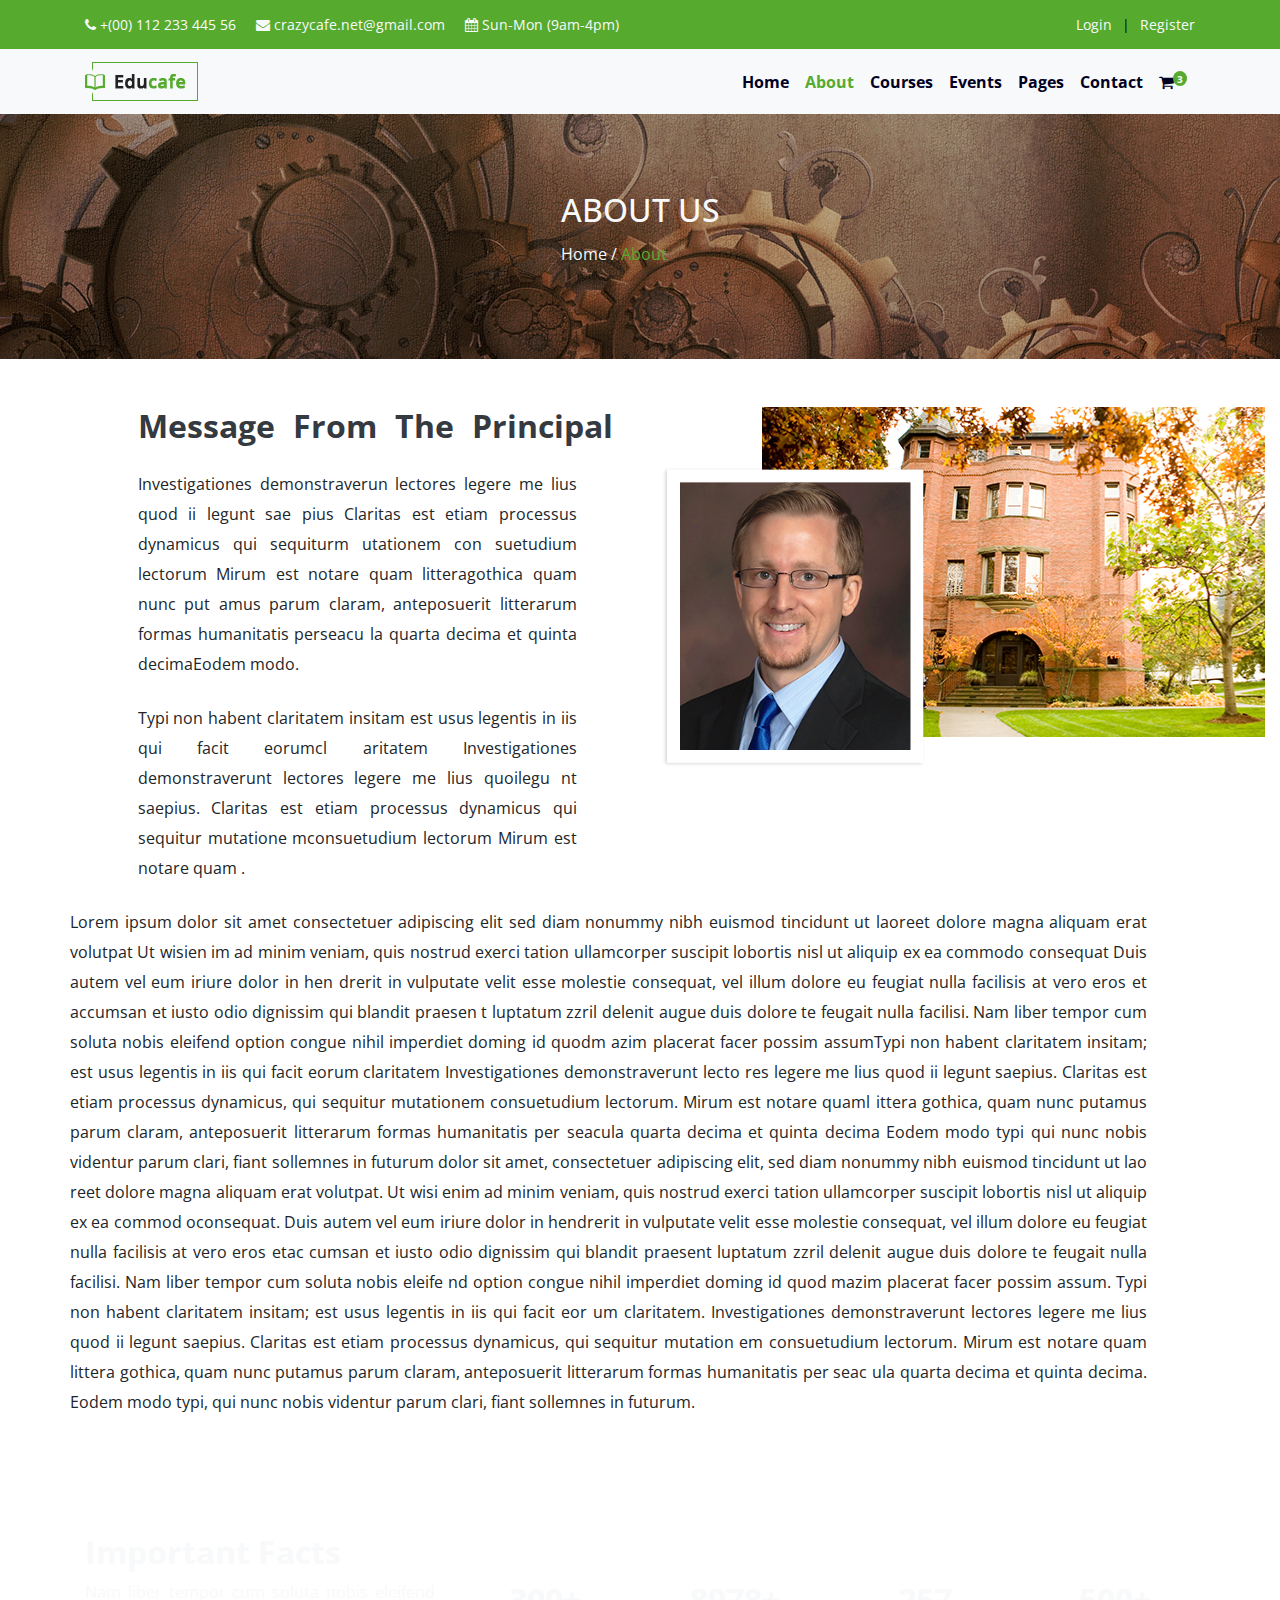
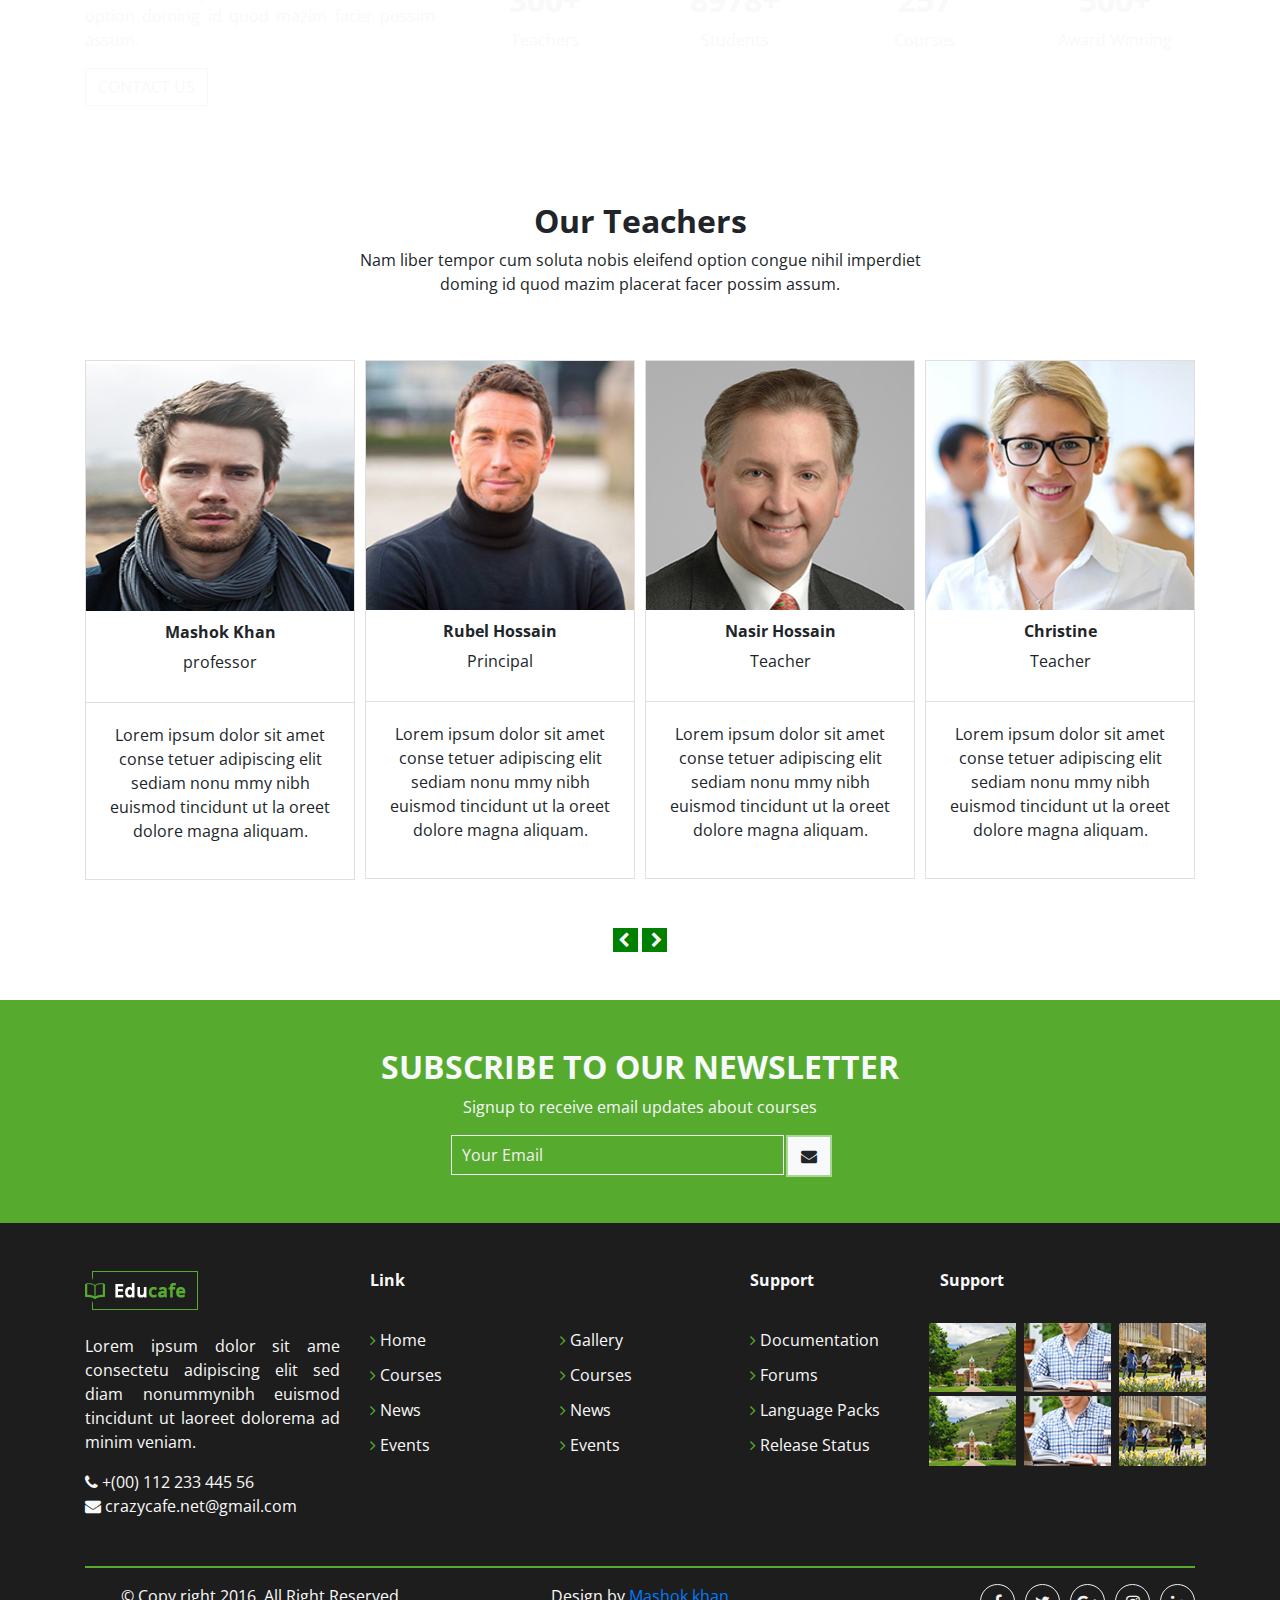
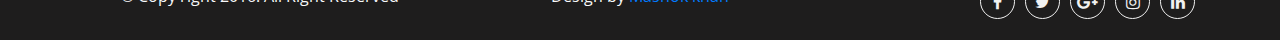
==== about.html @ d1f7f03e "psd-to-html-project" ====
<!DOCTYPE html>
<html lang="en">
	<head>
		<meta charset="UTF-8">
		<meta name="viewport" content="width=device-width, initial-scale=1.0">
		<title>Educafe | LMS</title>
		<!-- Bootstrap CSS -->
		<link rel="stylesheet" href="assets/css/bootstrap.min.css">
		<!-- Owl Carousel-->
		<link rel="stylesheet" href="assets/css/owl.carousel.min.css">
		<link rel="stylesheet" href="assets/css/owl.theme.default.min.css">
		<!-- Animate CSS -->
		<link rel="stylesheet" href="assets/css/animate.css">
		<link rel="stylesheet" href="assets/css/animate.min.css">
		<!-- Magnific-popup -->
		<link rel="stylesheet" href="assets/css/magnific-popup.css">
		<!-- Fontawesome-4.7.0 CSS -->
		<link rel="stylesheet" href="assets/css/font-awesome-4.7.0/css/font-awesome.min.css">
		<!-- Style CSS -->
		<link rel="stylesheet" href="assets/css/style_about.css">
		<!-- Responsive CSS -->
		<link rel="stylesheet" href="assets/css/responsive.css">
	</head>
	<body>
		<!-- TopBar Start -->
		<div class="topbar primary-bg">
			<div class="container">
				<div class="d-flex justify-content-between">
					<ul class="d-flex topbar-left">
						<li><a href="tel:+8801817682323" class="text-light"><i class="fa fa-phone" aria-hidden="true"></i> <span>+(00) 112 233 445 56</span></a></li>
						<li><a href="mailto:crazycafe.net@gmail.com" class="text-light"><i class="fa fa-envelope" aria-hidden="true"></i> <span>crazycafe.net@gmail.com</span></a></li>
						<li><a href="#" class="text-light"><i class="fa fa-calendar" aria-hidden="true"></i> <span>Sun-Mon (9am-4pm)</span></a></li>
					</ul>
					<ul class="d-flex topbar-right">
						<li><a href="#" class="text-light">Login</a></li>
						<li><a href="#" class="text-light">Register</a></li>
					</ul>
				</div>
			</div>
		</div>
		<!-- TopBar End -->
		<!-- Navbar Start -->
		<nav class="navbar navbar-expand-lg navbar-light bg-light sticky-top">
			<div class="container">
				<a class="navbar-brand" href="#">
					<img src="assets/img/logo/logo-dark.png" alt="">
				</a>
				<button class="navbar-toggler" type="button" data-toggle="collapse" data-target="#EducafeNav">
				<span class="navbar-toggler-icon"></span>
				</button>
				<div class="collapse navbar-collapse" id="EducafeNav">
					<ul class="navbar-nav ml-auto">
						<li class="nav-item">
							<a class="nav-link" href="index.html">Home</a>
						</li>
						<li class="nav-item active">
							<a class="nav-link" href="about.html">About</a>
						</li>
						<li class="nav-item">
							<a class="nav-link" href="courses.html">Courses</a>
						</li>
						<li class="nav-item">
							<a class="nav-link" href="Our_teacher.html">Events</a>
						</li>
						<li class="nav-item">
							<a class="nav-link" href="our_courses.html">Pages</a>
						</li>
						<li class="nav-item">
							<a class="nav-link" href="contact.html">Contact</a>
						</li>
						<li class="nav-item">
							<a class="nav-link" href="error.html">
								<i class="fa fa-shopping-cart" aria-hidden="true"></i>
								<sup class="badge  primary-bg text-light rounded-circle margin-left-5">3</sup>
							</a>
						</li>
						
					</ul>
					
				</div>
			</div>
		</nav>
		<!-- Navbar End -->
		<!-- Top Background start -->
		<div class="container-fluid topbackground">
			<div class="topabout text-light">
				<h2 class="pb-1">ABOUT US</h2>
				<p>Home / <span class="primary-color">About</span></p>
			</div>
		</div>
		<!-- Top Background end -->
		<!-- AboutUs Section Start -->
		<section class="aboutUs py-5">
			<div class="container-fluid">
				<div class="row">
					<div class="col-5 offset-1">
						<h2 class="text-dark font-weight-bolder word-space-10 pl-3">Message From The Principal</h2>
						<p class="text-justify pt-3 pb-1 pr-5 line-height-30 pl-3">
							Investigationes demonstraverun lectores legere me lius quod ii legunt sae
							pius Claritas est etiam processus dynamicus qui sequiturm utationem con
							suetudium lectorum Mirum est notare quam litteragothica quam nunc put
							amus parum claram, anteposuerit litterarum formas humanitatis perseacu
							la quarta decima et quinta decimaEodem modo.
						</p>
						<p class="text-justify pt-1 pb-1 pr-5 line-height-30 pl-3">
							Typi non habent claritatem insitam est usus legentis in iis qui facit eorumcl
							aritatem Investigationes demonstraverunt lectores legere me lius quoilegu
							nt saepius. Claritas est etiam processus dynamicus qui sequitur mutatione
							mconsuetudium lectorum Mirum est notare quam .
						</p>
					</div>
					<div class="col-5 offset-1 pr-15 ml-auto">
						<div class="background-academy">
							<img src="assets/img/academy/principle.png" class="principle" alt="">
						</div>
					</div>
				</div>
				<div class="container message">
					<p class="text-justify pt-1 pb-1 pr-5 line-height-30">
						Lorem ipsum dolor sit amet consectetuer adipiscing elit sed diam nonummy nibh euismod tincidunt ut laoreet dolore magna aliquam erat volutpat Ut wisien
						im ad minim veniam, quis nostrud exerci tation ullamcorper suscipit lobortis nisl ut aliquip ex ea commodo consequat Duis autem vel eum iriure dolor in hen
						drerit in vulputate velit esse molestie consequat, vel illum dolore eu feugiat nulla facilisis at vero eros et accumsan et iusto odio dignissim qui blandit praesen
						t luptatum zzril delenit augue duis dolore te feugait nulla facilisi. Nam liber tempor cum soluta nobis eleifend option congue nihil imperdiet doming id quodm
						azim placerat facer possim assumTypi non habent claritatem insitam; est usus legentis in iis qui facit eorum claritatem Investigationes demonstraverunt lecto
						res legere me lius quod ii legunt saepius. Claritas est etiam processus dynamicus, qui sequitur mutationem consuetudium lectorum. Mirum est notare quaml
						ittera gothica, quam nunc putamus parum claram, anteposuerit litterarum formas humanitatis per seacula quarta decima et quinta decima Eodem modo typi
						qui nunc nobis videntur parum clari, fiant sollemnes in futurum dolor sit amet, consectetuer adipiscing elit, sed diam nonummy nibh euismod tincidunt ut lao
						reet dolore magna aliquam erat volutpat. Ut wisi enim ad minim veniam, quis nostrud exerci tation ullamcorper suscipit lobortis nisl ut aliquip ex ea commod
						oconsequat. Duis autem vel eum iriure dolor in hendrerit in vulputate velit esse molestie consequat, vel illum dolore eu feugiat nulla facilisis at vero eros etac
						cumsan et iusto odio dignissim qui blandit praesent luptatum zzril delenit augue duis dolore te feugait nulla facilisi. Nam liber tempor cum soluta nobis eleife
						nd option congue nihil imperdiet doming id quod mazim placerat facer possim assum. Typi non habent claritatem insitam; est usus legentis in iis qui facit eor
						um claritatem. Investigationes demonstraverunt lectores legere me lius quod ii legunt saepius. Claritas est etiam processus dynamicus, qui sequitur mutation
						em consuetudium lectorum. Mirum est notare quam littera gothica, quam nunc putamus parum claram, anteposuerit litterarum formas humanitatis per seac
						ula quarta decima et quinta decima. Eodem modo typi, qui nunc nobis videntur parum clari, fiant sollemnes in futurum.
					</p>
				</div>
			</div>
		</section>
		<!-- AboutUs Section End -->
		<!-- Facts Section Start -->
		<section class="facts py-5">
			<div class="container">
				<div class="row">
					<div class="col-md-4 text-xs-center text-sm-center text-md-left">
						<h2 class="font-weight-bolder text-light">Important Facts</h2>
						<p class="text-justify text-light">Nam liber tempor cum soluta nobis eleifend option
						doming id quod mazim facer possim assum.</p>
						<a href="#" class="btn btn-outline-light rounded-0">CONTACT US</a>
					</div>
					<div class="col-md-2 pt-5 text-center">
						<h2 class="font-weight-bolder text-light">300+</h2>
						<p class="text-light">Teachers</p>
					</div>
					<div class="col-md-2 pt-5 text-center">
						<h2 class="font-weight-bolder text-light">8978+</h2>
						<p class="text-light">Students</p>
					</div>
					<div class="col-md-2 pt-5 text-center">
						<h2 class="font-weight-bolder text-light">257</h2>
						<p class="text-light">Courses</p>
					</div>
					<div class="col-md-2 pt-5 text-center">
						<h2 class="font-weight-bolder text-light">500+</h2>
						<p class="text-light">Award Winning</p>
					</div>
				</div>
			</div>
		</section>
		<!-- Facts Section End -->
		<!-- Our Teacher starts -->
		<section class="ourteachers py-5">
			<div class="container">
				<h2 class="text-center font-weight-bolder">Our Teachers</h2>
				<p class="text-center pb-5"> Nam liber tempor cum soluta nobis eleifend option congue nihil imperdiet <br>
					doming id quod mazim placerat facer possim assum.
				</p>
				<div class="owl-carousel owl-theme">
					<!-- Single Item Start 1 -->
					<div class="item">
						<div class="card rounded-0 card-hover h-100">
							<img src="assets/img/about/coolguy.png" class="card-img-top rounded-0" alt="!" width="269" height="250">
							<div class="card-header bg-transparent">
								<h6 class="text-center font-weight-bolder">Mashok Khan</h6>
								<p class="text-center">professor</p>
							</div>
							<div class="card-body">
								<p class="text-center">
									Lorem ipsum dolor sit amet conse
									tetuer adipiscing elit sediam nonu
									mmy nibh euismod tincidunt ut la
									oreet dolore magna aliquam.
								</p>
							</div>
						</div>
					</div>
					<!-- Single Item End -->
					<!-- Single Item Start 2 -->
					<div class="item">
						<div class="card rounded-0 card-hover h-100">
							<img src="assets/img/about/principalguy.png" class="card-img-top rounded-0" alt="!">
							<div class="card-header bg-transparent">
								<h6 class="text-center font-weight-bolder">Rubel Hossain</h6>
								<p class="text-center">Principal</p>
							</div>
							<div class="card-body">
								<p class="text-center">
									Lorem ipsum dolor sit amet conse
									tetuer adipiscing elit sediam nonu
									mmy nibh euismod tincidunt ut la
									oreet dolore magna aliquam.
								</p>
							</div>
						</div>
					</div>
					<!-- Single Item End -->
					<!-- Single Item Start 3 -->
					<div class="item">
						<div class="card rounded-0 card-hover h-100">
							<img src="assets/img/about/VIPguy.png" class="card-img-top rounded-0" alt="!">
							<div class="card-header bg-transparent">
								<h6 class="text-center font-weight-bolder">Nasir Hossain</h6>
								<p class="text-center">Teacher</p>
							</div>
							<div class="card-body">
								<p class="text-center">
									Lorem ipsum dolor sit amet conse
									tetuer adipiscing elit sediam nonu
									mmy nibh euismod tincidunt ut la
									oreet dolore magna aliquam.
								</p>
							</div>
						</div>
					</div>
					<!-- Single Item End -->
					<!-- Single Item Start 4 -->
					<div class="item">
						<div class="card rounded-0 card-hover h-100">
							<img src="assets/img/about/cutegirl.png" class="card-img-top rounded-0" alt="!">
							<div class="card-header bg-transparent">
								<h6 class="text-center font-weight-bolder">Christine</h6>
								<p class="text-center">Teacher</p>
							</div>
							<div class="card-body">
								<p class="text-center">
									Lorem ipsum dolor sit amet conse
									tetuer adipiscing elit sediam nonu
									mmy nibh euismod tincidunt ut la
									oreet dolore magna aliquam.
								</p>
							</div>
						</div>
					</div>
					<!-- Single Item End -->
					<!-- Single Item Start 5 -->
					<div class="item">
						<div class="card rounded-0 card-hover h-100">
							<img src="assets/img/about/coolguy.png" class="card-img-top rounded-0" alt="!" width="269" height="250">
							<div class="card-header bg-transparent">
								<h6 class="text-center font-weight-bolder">Mashok Khan</h6>
								<p class="text-center">professor</p>
							</div>
							<div class="card-body">
								<p class="text-center">
									Lorem ipsum dolor sit amet conse
									tetuer adipiscing elit sediam nonu
									mmy nibh euismod tincidunt ut la
									oreet dolore magna aliquam.
								</p>
							</div>
						</div>
					</div>
					<!-- Single Item End -->
					<!-- Single Item Start 6 -->
					<div class="item">
						<div class="card rounded-0 card-hover h-100">
							<img src="assets/img/about/principalguy.png" class="card-img-top rounded-0" alt="!">
							<div class="card-header bg-transparent">
								<h6 class="text-center font-weight-bolder">Rubel hossain</h6>
								<p class="text-center">Principal h-100</p>
							</div>
							<div class="card-body">
								<p class="text-center">
									Lorem ipsum dolor sit amet conse
									tetuer adipiscing elit sediam nonu
									mmy nibh euismod tincidunt ut la
									oreet dolore magna aliquam.
								</p>
							</div>
						</div>
					</div>
					<!-- Single Item End -->
				</div>
				<ul class="chevron d-flex justify-content-center pt-5">
					<li><a href=""><i class="fa fa-chevron-left mr-1 p-1"></i></a></li>
					<span class="invisible">.</span>
					<li><a href=""><i class="fa fa-chevron-right ml-1 p-1"></i></a></li>
				</ul>
			</div>
		</section>
		<!-- Our Teacher End -->
		<!-- CTA Section Start -->
		<section class="cta primary-bg py-5">
			<div class="container">
				<h2 class="font-weight-bolder text-light text-center">SUBSCRIBE TO OUR NEWSLETTER</h2>
				<p class="text-light text-center">Signup to receive email updates about courses</p>
				<form action="#" method="post" class="text-center">
					<input type="email" name="" id="" class="cta-email" placeholder="Your Email">
					<button class="btn btn-light rounded-0 cta-btn" type="submit">
					<i class="fa fa-envelope" aria-hidden="true"></i>
					</button>
				</form>
			</div>
		</section>
		<!-- CTA Section End -->
		<!-- Footer Start -->
		<footer class="footer">
			<div class="container">
				<div class="row py-5">
					<div class="col-3 mr-auto">
						<img src="assets/img/logo/logo-light.png" alt="">
						<p class="pt-4 text-justify text-light">
							Lorem ipsum dolor sit ame consectetu
							adipiscing elit sed diam nonummynibh
							euismod tincidunt ut laoreet dolorema
							ad minim veniam.
						</p>
						<ul>
							<li><a href="tel:+8801817682323" class="text-light"><i class="fa fa-phone" aria-hidden="true"></i> <span>+(00) 112 233 445 56</span></a></li>
							<li><a href="mailto:crazycafe.net@gmail.com" class="text-light"><i class="fa fa-envelope" aria-hidden="true"></i> <span>crazycafe.net@gmail.com</span></a></li>
						</ul>
					</div>
					<div class="col-4 ml-auto">
						<h6 class="text-light text-light font-weight-bolder">
						Link
						</h6>
						<div class="row">
							<div class="col-6">
								<ul class="pt-4 line-height-30">
									<li class="primary-color"><i class="fa fa-angle-right" aria-hidden="true"></i><a href="#" class="text-light"> Home</a></li>
									<li class="primary-color"><i class="fa fa-angle-right" aria-hidden="true"></i><a href="#" class="text-light"> Courses</a></li>
									<li class="primary-color"><i class="fa fa-angle-right" aria-hidden="true"></i><a href="#" class="text-light"> News</a></li>
									<li class="primary-color"><i class="fa fa-angle-right" aria-hidden="true"></i><a href="#" class="text-light">  Events</a></li>
								</ul>
							</div>
							<div class="col-6">
								<ul class="pt-4 line-height-30">
									<li class="primary-color"><i class="fa fa-angle-right" aria-hidden="true"></i><a href="#" class="text-light"> Gallery</a></li>
									<li class="primary-color"><i class="fa fa-angle-right" aria-hidden="true"></i><a href="#" class="text-light"> Courses</a></li>
									<li class="primary-color"><i class="fa fa-angle-right" aria-hidden="true"></i><a href="#" class="text-light"> News</a></li>
									<li class="primary-color"><i class="fa fa-angle-right" aria-hidden="true"></i><a href="#" class="text-light">  Events</a></li>
								</ul>
							</div>
						</div>
						
					</div>
					<div class="col-2 ml-auto">
						<h6 class="text-light font-weight-bolder">
						Support
						</h6>
						<ul class="pt-4 line-height-30">
							<li class="primary-color"><i class="fa fa-angle-right" aria-hidden="true"></i><a href="#" class="text-light"> Documentation</a></li>
							<li class="primary-color"><i class="fa fa-angle-right" aria-hidden="true"></i><a href="#" class="text-light"> Forums</a></li>
							<li class="primary-color"><i class="fa fa-angle-right" aria-hidden="true"></i><a href="#" class="text-light"> Language Packs</a></li>
							<li class="primary-color"><i class="fa fa-angle-right" aria-hidden="true"></i><a href="#" class="text-light">  Release Status</a></li>
						</ul>
					</div>
					<div class="col-3 ml-auto">
						<h6 class="text-light font-weight-bolder pb-4">
						Support
						</h6>
						<div class="popup-gallery">
							<div class="row">
								<div class="col-4 px-1">
									<a href="assets/img/gallery/image-1.png">
										<img src="assets/img/gallery/image-1.png" class="img-fluid" alt="">
									</a>
								</div>
								<div class="col-4 px-1">
									<a href="assets/img/gallery/image-2.png">
										<img src="assets/img/gallery/image-2.png" class="img-fluid" alt="">
									</a>
								</div>
								<div class="col-4 px-1">
									<a href="assets/img/gallery/image-3.png">
										<img src="assets/img/gallery/image-3.png" class="img-fluid" alt="">
									</a>
								</div>
								<div class="col-4 pt-1 px-1">
									<a href="assets/img/gallery/image-1.png">
										<img src="assets/img/gallery/image-1.png" class="img-fluid" alt="">
									</a>
								</div>
								<div class="col-4 pt-1 px-1">
									<a href="assets/img/gallery/image-2.png">
										<img src="assets/img/gallery/image-2.png" class="img-fluid" alt="">
									</a>
								</div>
								<div class="col-4 pt-1 px-1">
									<a href="assets/img/gallery/image-3.png">
										<img src="assets/img/gallery/image-3.png" class="img-fluid" alt="">
									</a>
								</div>
							</div>
						</div>
					</div>
				</div>
				<div class="footer-bottom py-3">
					<div class="row">
						<div class="col-4 text-center text-center text-left">
							<p class="text-light">
								&copy;  Copy right 2016. All Right Reserved
							</p>
						</div>
						<div class="col-4 text-center">
							<p class="text-light">
								Design by <a href="#">Mashok khan  </a>
							</p>
						</div>
						<div class="col-4">
							<ul class="footer-icon d-flex justify-content-end text-center">
								<li><a href="#"><i class="fa fa-facebook" aria-hidden="true"></i></a></li>
								<li><a href="#"><i class="fa fa-twitter" aria-hidden="true"></i></a></li>
								<li><a href="#"><i class="fa fa-google-plus" aria-hidden="true"></i></a></li>
								<li><a href="#"><i class="fa fa-instagram" aria-hidden="true"></i></a></li>
								<li><a href="#"><i class="fa fa-linkedin" aria-hidden="true"></i></a></li>
							</ul>
						</div>
					</div>
				</div>
			</div>
		</footer>
		<!-- Footer End -->
		<!-- Jquery-main.Js -->
		<script src="assets/js/jquery-3.6.0.min.js"></script>
		<!-- Popper JS -->
		<script src="assets/js/popper.min.js"></script>
		<!-- Bootstrap JS -->
		<script src="assets/js/bootstrap.min.js"></script>
		<!-- Owl Carousel JS -->
		<script src="assets/js/owl.carousel.min.js"></script>
		<!-- magnific-popup -->
		<script src="assets/js/jquery.magnific-popup.min.js"></script>
		<!-- Wow JS -->
		<script src="assets/js/wow.min.js"></script>
		<!-- Main Js -->
		<script src="assets/js/about.js"></script>
	</body>
</html>
---- assets/css/style_about.css ----
/******************************************************************
Project Name: Educafe LMS;
Designer / Developer Name: Mr. X;
Clinet Name: Mr.Y;
Project Start Date: 11-04-2021;
Project Submission Date: 15-04-21;
Project Page : 7;
--------------------------------------------------------------------
		Home Page
	-----------------
	1.TopBar
	2.Navbar
	3.Slider
	4.AboutUS
	5.Courses
	6.Facts
	7.RecentNews
	8.Testimoinal
	9.CTA
	10.Footer
----------------------------------------------------------------------
***********************************************************************/


/*Google Font CDN Open Sans*/
@import url('https://fonts.googleapis.com/css2?family=Open+Sans:ital,wght@0,300;0,400;0,600;0,700;0,800;1,300;1,400;1,600;1,700;1,800&display=swap');

/***************************************************************************
			Base CSS Start
****************************************************************************/
body{
	padding: 0;
	margin: 0;
	font-family: 'Open Sans', sans-serif !important;
}
a{
	text-decoration: none;
}
a:hover{
	text-decoration: none;
}
ul{
	list-style: none;
	padding: 0;
	margin: 0;
}

/***************************************************************************
			Base CSS End
****************************************************************************/
/***************************************************************************
			Common CSS Start
****************************************************************************/
.primary-bg{
	background-color: #56ab2f !important;
}
.secondary-bg{
	background-color: #000022 !important;
}
.primary-color{
	color: #56ab2f !important;
}
.secondary-color{
	color: #000022 !important;
}
.primary-btn{
	background-color: #56ab2f !important;
	border: 1px solid #56ab2f !important;
	color: #f1f1f1 !important;
}
.primary-btn:hover{
	background-color: #ff4f81 !important;
	color: #fff !important;
	border: 1px solid #ff4f81 !important;
}
.secondary-btn{
	background-color: transparent !important;
	color: #000022 !important;
	border: 1px solid #56ab2f !important;
}
.secondary-btn:hover{
	background-color: #ff4f81 !important;
	color: #fff !important;
	border: 1px solid #ff4f81 !important;
}
.card-hover:hover{
	border-color:  #56ab2f !important;
}
/***************************************************************************
			Common CSS End
****************************************************************************/

/***************************************************************************
			Topbar CSS Start
****************************************************************************/
.topbar{
	height: 49px;
	line-height: 49px;
}
.topbar-left li{
	font-size: 14px;
	padding-left: 20px;
}
.topbar-left li:first-child{
	padding: 0;
}
.topbar-right li{
	font-size: 14px;
}
.topbar-right li:first-child::after{
	content: "|";
	color: #000022;
	padding-left: 10px;
	padding-right: 10px;
}

/***************************************************************************
			Topbar CSS End
****************************************************************************/
/***************************************************************************
			Navbar CSS Start
****************************************************************************/
.margin-left-5{
	margin-left: -5px;
	font-size: 10px;
}
.nav-link{
	font-weight: bold;
	color: #000022 !important;
}
.nav-link:focus{
	color: #56ab2f !important;
}
.active .nav-link{
	color: #56ab2f !important;
}
/***************************************************************************
			Navbar CSS End
****************************************************************************/

/***************************************************************************
			Topbackground CSS start
****************************************************************************/
.topbackground{
	height: 245px !important;
	background-image: url(../img/about/topsecbackground.png);
	width: auto !important;
	display: flex;
	justify-content: center !important;
	align-items: center !important;
}
.topabout{

}
/***************************************************************************
			Topbackground CSS End
****************************************************************************/

/***************************************************************************
			AboutUS CSS Start
****************************************************************************/
.word-space-10{
	word-spacing: 10px !important;
}
.line-height-30{
	line-height: 30px !important; 
}
.background-academy{
	background: url('../img/academy/academy.png');
}
.principle{
	max-height: 300px;
	max-width: 300px;
	margin-left: -100px;
	margin-top: 60px;
	margin-bottom: -30px;
}
.message{
	padding-left: 0;
}
.chevron li a{
	border: 1px solid green;
	background: green;
	color: white;
}
.chevron li a:hover{
	background: transparent;
	color: green;
}
/***************************************************************************
			AboutUS CSS End
****************************************************************************/

/***************************************************************************
			Facts CSS Start
****************************************************************************/
.facts{
	background: url('../img/facts/facts.png');
	background-attachment: fixed;
}

/***************************************************************************
			Facts CSS End
****************************************************************************/


::placeholder{
color: #f1f1f1;
}
.cta-email{
	height: 40px;
    width: 30%;
    border: 1px solid #f1f1f1;
    background: transparent;
    outline: none;
    padding-left: 10px;
}

.cta-btn{
	outline: 2px solid rgba(255,255,255,.5);
}

.footer{
	background: #1e1d1d;
}
.line-height-30 li{
	line-height: 35px;
}
.footer-bottom{
	border-top: 2px solid  #56ab2f !important;
}
.footer-icon li{
	margin-left: 10px;
	height: 35px;
	width: 35px;
	line-height: 35px;
	background: transparent;
	border-radius: 50%;
	border:1px solid #f1f1f1;
}
.footer-icon li a{
	padding: 5px;
	color: #f1f1f1;
}
.footer-icon li:hover a{
	color:#56ab2f;
}
---- assets/css/responsive.css ----
@media screen and (max-width: 991px) {
	.topbar-left li a span{
		display: none;
	}
	.margin-md-5{
		margin-top: 3rem;
	}
}
@media screen and (max-width: 767px) {
	.pr-sm-15{
		padding-left: 15px !important;
		padding-right: 15px !important;
	}
	.background-academy{
		background-repeat: no-repeat;
		background-size: cover;
	}
	.principle{
		margin-left: 26%;
    margin-top: 13%;
    margin-bottom: -10%;
	}

	.cta-email{
		width: 70% !important;
	}

	.footer-icon{
		justify-content: center !important;
	}
}




@media screen and (max-width: 575px) {

	.owl-carousel .owl-nav button.owl-next,
	 .owl-carousel .owl-nav button.owl-prev{
	    
	    font-size: 30px;
	    color: #f1f1f1;
	    border:2px solid #f1f1f1 !important;
	    border-radius: 5%;
	    /*height: 40px;*/
	    width: 40px;
	}

	.owl-carousel .owl-nav button.owl-next{
		right: 5%;
	}

	 .owl-carousel .owl-nav button.owl-prev{
	    left: 5%;
	}
	.m-xs-5{
		margin-top: 5rem !important;
	}
	.text-xs-center{
		text-align: center !important;
	}
}

@media screen and (max-width: 400px) {
	.principle{
	margin-left: 10% !important;
    margin-top: 13%;
    margin-bottom: -10%;
	}
}
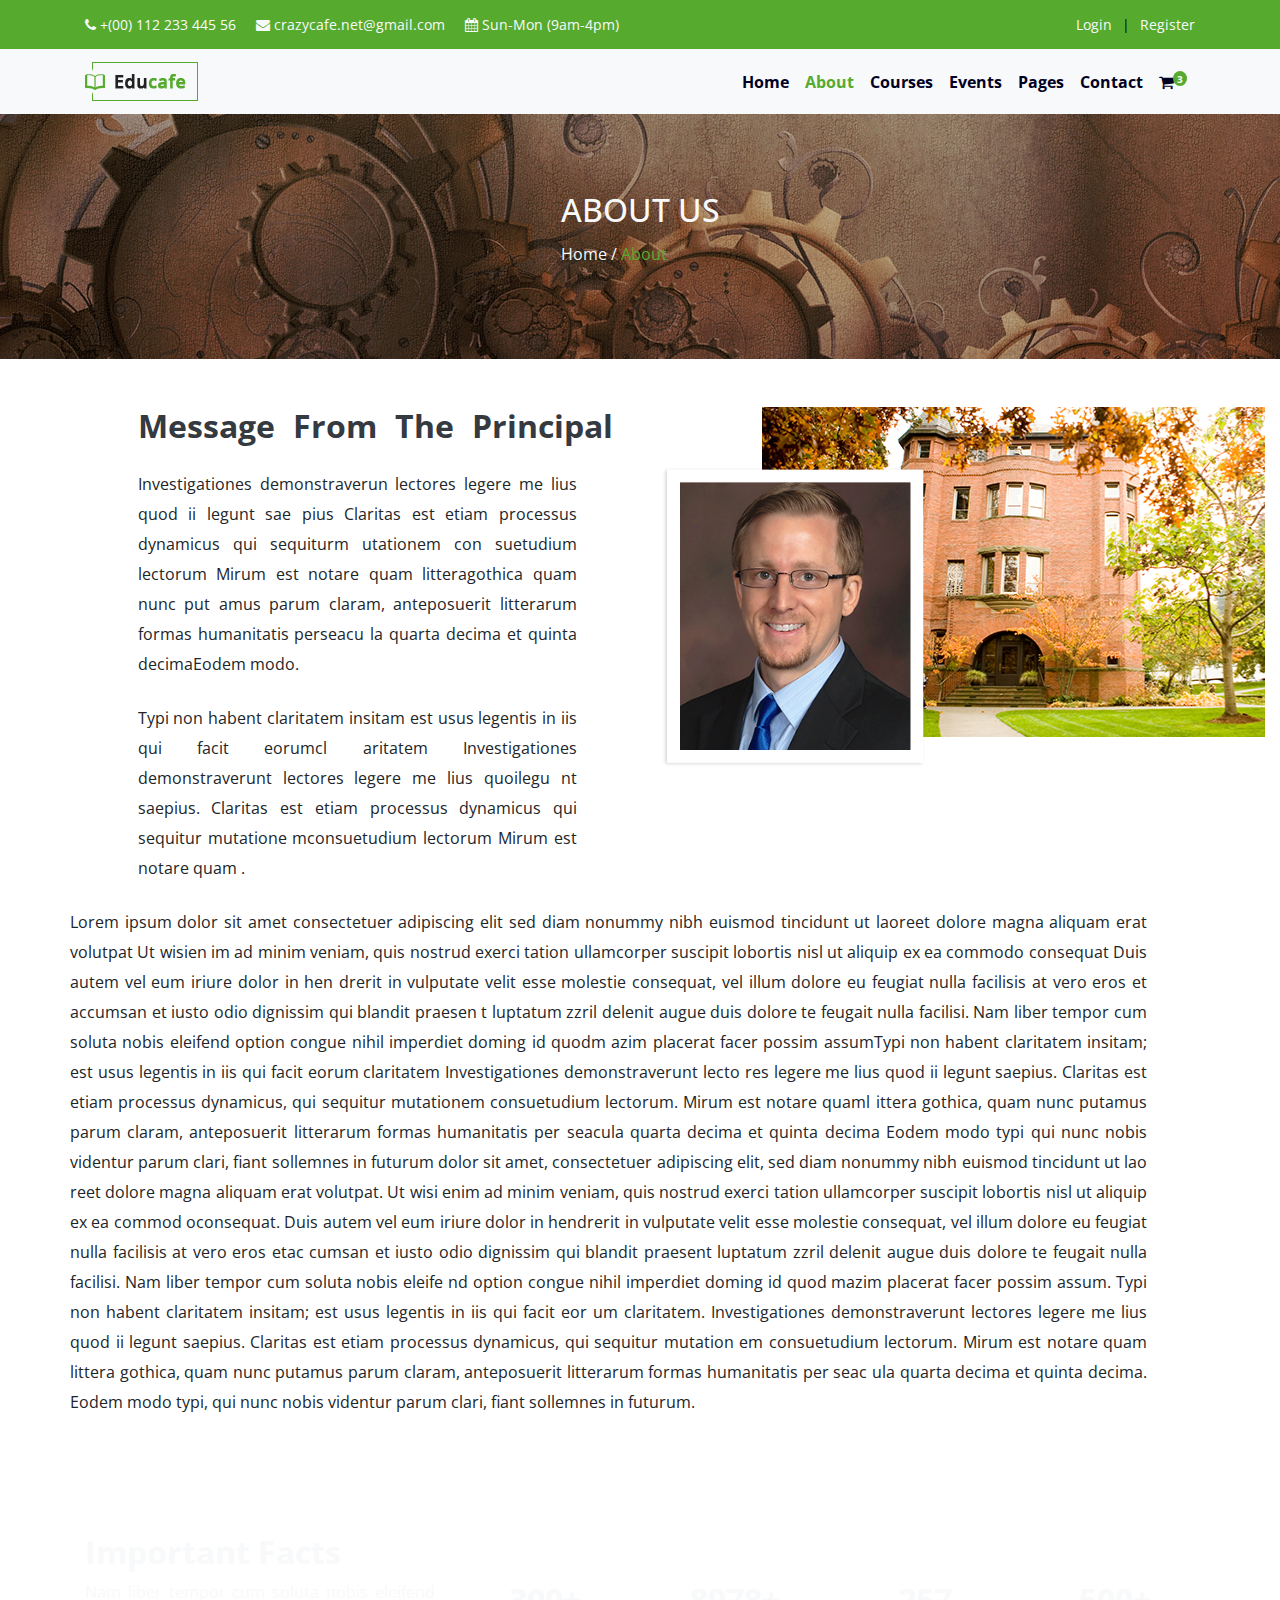
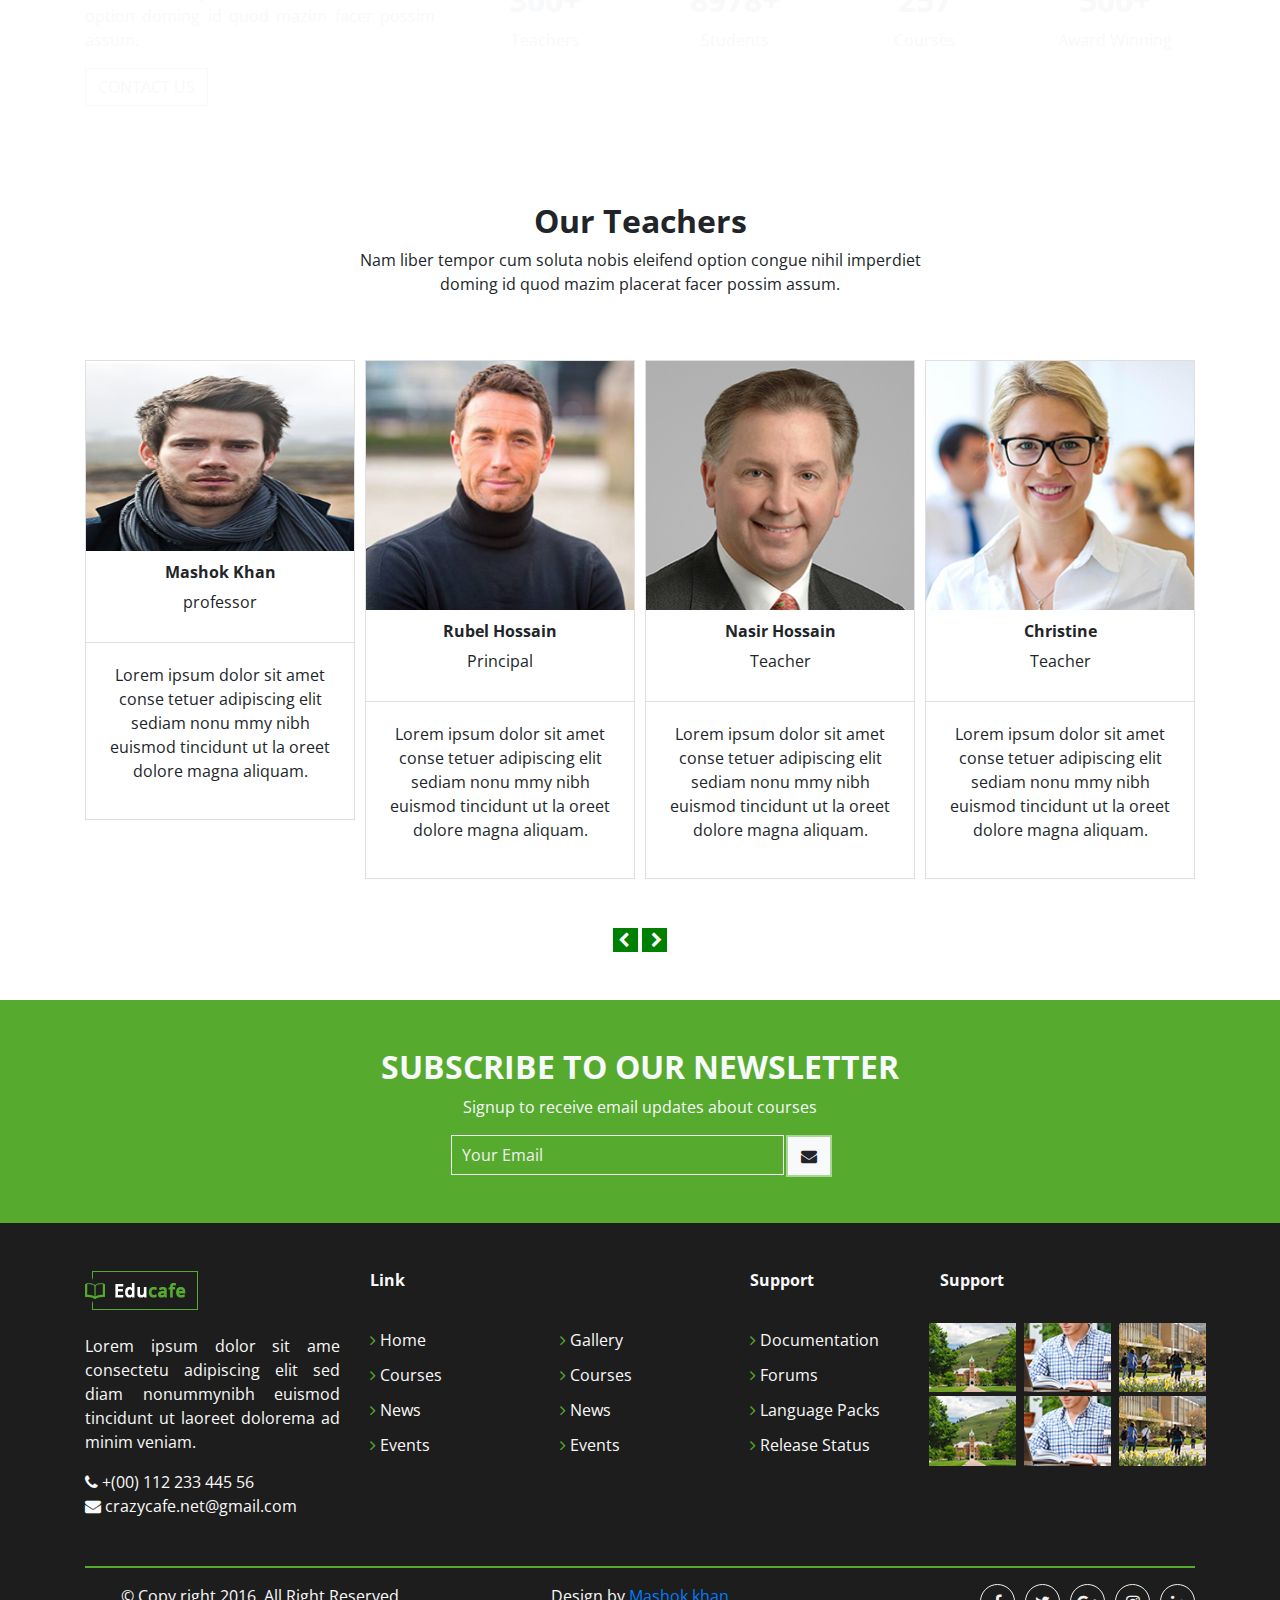
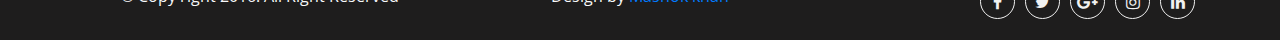
==== commit b3a56d6c: "device responsive footer" ====
--- a/about.html
+++ b/about.html
@@ -178,7 +178,7 @@
 					<!-- Single Item Start 1 -->
 					<div class="item">
 						<div class="card rounded-0 card-hover h-100">
-							<img src="assets/img/about/coolguy.png" class="card-img-top rounded-0" alt="!" width="269" height="250">
+							<img src="assets/img/about/coolguy.png" class="card-img-top rounded-0 tab-card" alt="!" height="190">
 							<div class="card-header bg-transparent">
 								<h6 class="text-center font-weight-bolder">Mashok Khan</h6>
 								<p class="text-center">professor</p>
@@ -313,7 +313,7 @@
 		</section>
 		<!-- CTA Section End -->
 		<!-- Footer Start -->
-		<footer class="footer">
+		<footer class="footer tab-footer">
 			<div class="container">
 				<div class="row py-5">
 					<div class="col-3 mr-auto">
@@ -430,6 +430,121 @@
 			</div>
 		</footer>
 		<!-- Footer End -->
+		<!-- Footer mobile responsive Start -->
+		<footer class="footer phone-footer">
+			<div class="container">
+				<div class="py-5">
+					<div class="mr-auto">
+						<img src="assets/img/logo/logo-light.png" alt="">
+						<p class="pt-4 text-justify text-light">
+							Lorem ipsum dolor sit ame consectetu
+							adipiscing elit sed diam nonummynibh
+							euismod tincidunt ut laoreet dolorema
+							ad minim veniam.
+						</p>
+						<ul>
+							<li><a href="tel:+8801817682323" class="text-light"><i class="fa fa-phone" aria-hidden="true"></i> <span>+(00) 112 233 445 56</span></a></li>
+							<li><a href="mailto:crazycafe.net@gmail.com" class="text-light"><i class="fa fa-envelope" aria-hidden="true"></i> <span>crazycafe.net@gmail.com</span></a></li>
+						</ul>
+					</div>
+					<div class="ml-auto">
+						<h6 class="text-light text-light font-weight-bolder">
+						Link
+						</h6>
+						<div class="row">
+							<div class="col-6">
+								<ul class="pt-4 line-height-30">
+									<li class="primary-color"><i class="fa fa-angle-right" aria-hidden="true"></i><a href="#" class="text-light"> Home</a></li>
+									<li class="primary-color"><i class="fa fa-angle-right" aria-hidden="true"></i><a href="#" class="text-light"> Courses</a></li>
+									<li class="primary-color"><i class="fa fa-angle-right" aria-hidden="true"></i><a href="#" class="text-light"> News</a></li>
+									<li class="primary-color"><i class="fa fa-angle-right" aria-hidden="true"></i><a href="#" class="text-light">  Events</a></li>
+								</ul>
+							</div>
+							<div class="col-6">
+								<ul class="pt-4 line-height-30">
+									<li class="primary-color"><i class="fa fa-angle-right" aria-hidden="true"></i><a href="#" class="text-light"> Gallery</a></li>
+									<li class="primary-color"><i class="fa fa-angle-right" aria-hidden="true"></i><a href="#" class="text-light"> Courses</a></li>
+									<li class="primary-color"><i class="fa fa-angle-right" aria-hidden="true"></i><a href="#" class="text-light"> News</a></li>
+									<li class="primary-color"><i class="fa fa-angle-right" aria-hidden="true"></i><a href="#" class="text-light">  Events</a></li>
+								</ul>
+							</div>
+						</div>
+					</div>
+					<div class="ml-auto pt-4">
+						<h6 class="text-light font-weight-bolder">
+						Support
+						</h6>
+						<ul class="pt-2 line-height-30">
+							<li class="primary-color"><i class="fa fa-angle-right" aria-hidden="true"></i><a href="#" class="text-light"> Documentation</a></li>
+							<li class="primary-color"><i class="fa fa-angle-right" aria-hidden="true"></i><a href="#" class="text-light"> Forums</a></li>
+							<li class="primary-color"><i class="fa fa-angle-right" aria-hidden="true"></i><a href="#" class="text-light"> Language Packs</a></li>
+							<li class="primary-color"><i class="fa fa-angle-right" aria-hidden="true"></i><a href="#" class="text-light">  Release Status</a></li>
+						</ul>
+					</div>
+					<div class="ml-auto pt-5">
+						<h6 class="text-light font-weight-bolder pb-4">
+						Support
+						</h6>
+						<div class="popup-gallery">
+							<div class="row">
+								<div class="col-4">
+									<a href="assets/img/gallery/image-1.png">
+										<img src="assets/img/gallery/image-1.png" class="img-fluid" alt="">
+									</a>
+								</div>
+								<div class="col-4">
+									<a href="assets/img/gallery/image-2.png">
+										<img src="assets/img/gallery/image-2.png" class="img-fluid" alt="">
+									</a>
+								</div>
+								<div class="col-4">
+									<a href="assets/img/gallery/image-3.png">
+										<img src="assets/img/gallery/image-3.png" class="img-fluid" alt="">
+									</a>
+								</div>
+								<div class="col-4 pt-1">
+									<a href="assets/img/gallery/image-1.png">
+										<img src="assets/img/gallery/image-1.png" class="img-fluid" alt="">
+									</a>
+								</div>
+								<div class="col-4 pt-1">
+									<a href="assets/img/gallery/image-2.png">
+										<img src="assets/img/gallery/image-2.png" class="img-fluid" alt="">
+									</a>
+								</div>
+								<div class="col-4 pt-1">
+									<a href="assets/img/gallery/image-3.png">
+										<img src="assets/img/gallery/image-3.png" class="img-fluid" alt="">
+									</a>
+								</div>
+							</div>
+						</div>
+					</div>
+				</div>
+				<div class="footer-bottom py-3">
+					<div class="text-center text-left">
+						<p class="text-light">
+							&copy;  Copy right 2016. All Right Reserved
+						</p>
+					</div>
+					<div class="text-center">
+						<p class="text-light">
+							Design by <a href="#">Mashok khan  </a>
+						</p>
+					</div>
+					<div class="">
+						<ul class="footer-icon d-flex justify-content-center text-center">
+							<li><a href="#"><i class="fa fa-facebook" aria-hidden="true"></i></a></li>
+							<li><a href="#"><i class="fa fa-twitter" aria-hidden="true"></i></a></li>
+							<li><a href="#"><i class="fa fa-google-plus" aria-hidden="true"></i></a></li>
+							<li><a href="#"><i class="fa fa-instagram" aria-hidden="true"></i></a></li>
+							<li><a href="#"><i class="fa fa-linkedin" aria-hidden="true"></i></a></li>
+						</ul>
+					</div>
+				</div>
+			</div>
+		</footer>
+		<!-- Footer mobile responsive End -->
 		<!-- Jquery-main.Js -->
 		<script src="assets/js/jquery-3.6.0.min.js"></script>
 		<!-- Popper JS -->
--- a/assets/css/responsive.css
+++ b/assets/css/responsive.css
@@ -67,4 +67,21 @@
     margin-top: 13%;
     margin-bottom: -10%;
 	}
+}
+@media screen and (max-width: 767px) {
+	.tab-footer{
+		display: none;
+	}
+	.tab-card{
+        width: 100px !important;
+        height: 110px !important;
+	}
+}
+@media screen and (min-width: 768px) {
+	.phone-footer{
+		display: none;
+	}
+	.phone-card{
+		display: none;
+	}
 }